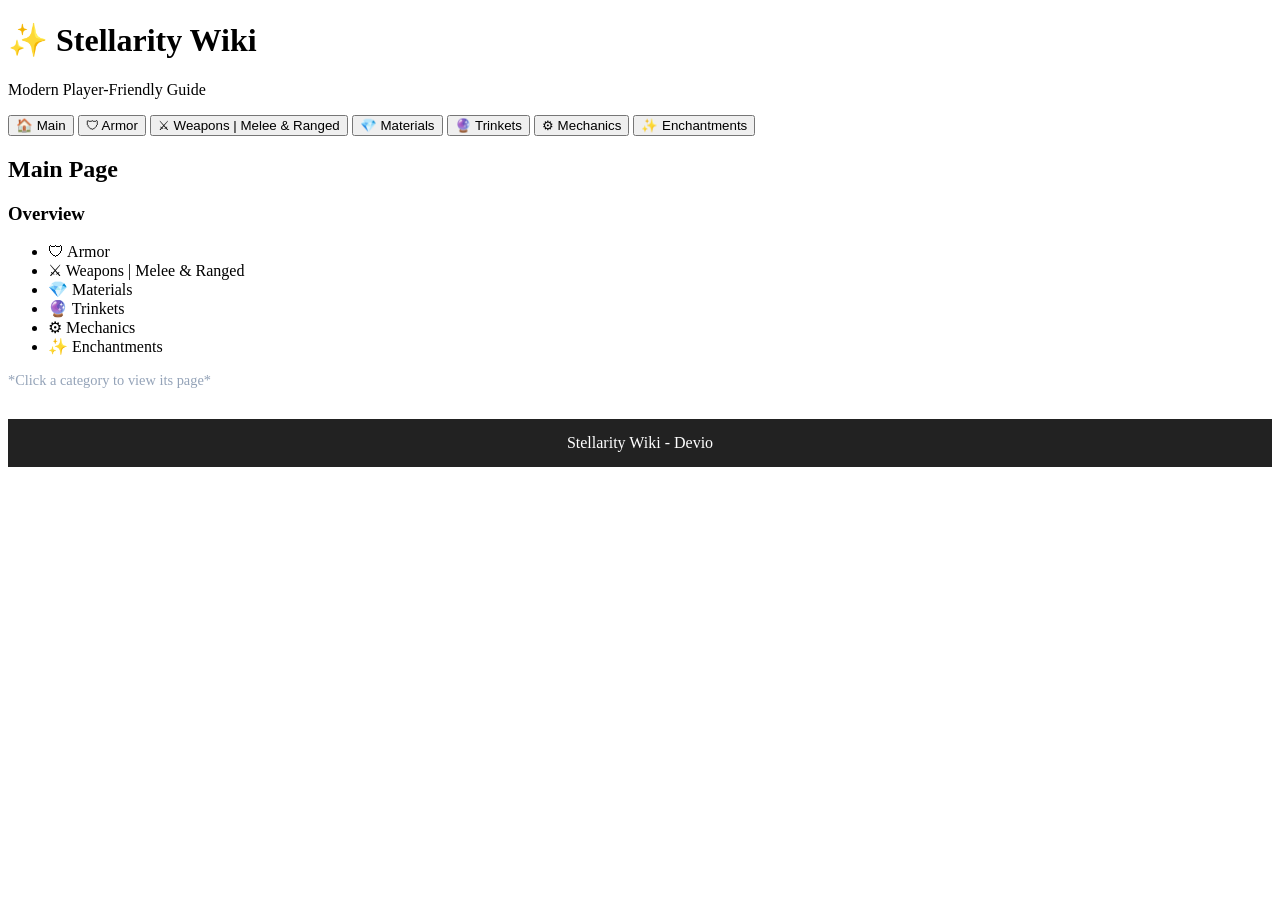
==== index.html @ 43432a43 "Add files via upload" ====
<!DOCTYPE html>
<html lang="en">
<head>
<meta charset="UTF-8">
<title>Stellarity Wiki — Main</title>
<link rel="stylesheet" href="/style.css">
</head>
<body>

<header>
<h1>✨ Stellarity Wiki</h1>
<p>Modern Player-Friendly Guide</p>
</header>

<nav>
<button onclick="location.href='index.html'">🏠 Main</button>
<button onclick="location.href='armor.html'">🛡 Armor</button>
<button onclick="location.href='melee.html'">⚔ Weapons | Melee & Ranged</button>
<button onclick="location.href='materials.html'">💎 Materials</button>
<button onclick="location.href='trinkets.html'">🔮 Trinkets</button>
<button onclick="location.href='mechanics.html'">⚙ Mechanics</button>
<button onclick="location.href='enchantments.html'">✨ Enchantments</button>
</nav>

<div class="container">
<h2 class="section-header">Main Page</h2>
<div class="card">
<h3>Overview</h3>
<ul>
<li>🛡 Armor</li>
<li>⚔ Weapons | Melee & Ranged</li>
<li>💎 Materials</li>
<li>🔮 Trinkets</li>
<li>⚙ Mechanics</li>
<li>✨ Enchantments</li>
</ul>
<p style="font-size:0.9em;color:#94a3b8;">*Click a category to view its page*</p>
</div>
</div>

<footer style="text-align:center; padding:15px; background-color:#222; color:#fff; margin-top:30px;">
    Stellarity Wiki - Devio
</footer>

</body>
</html>
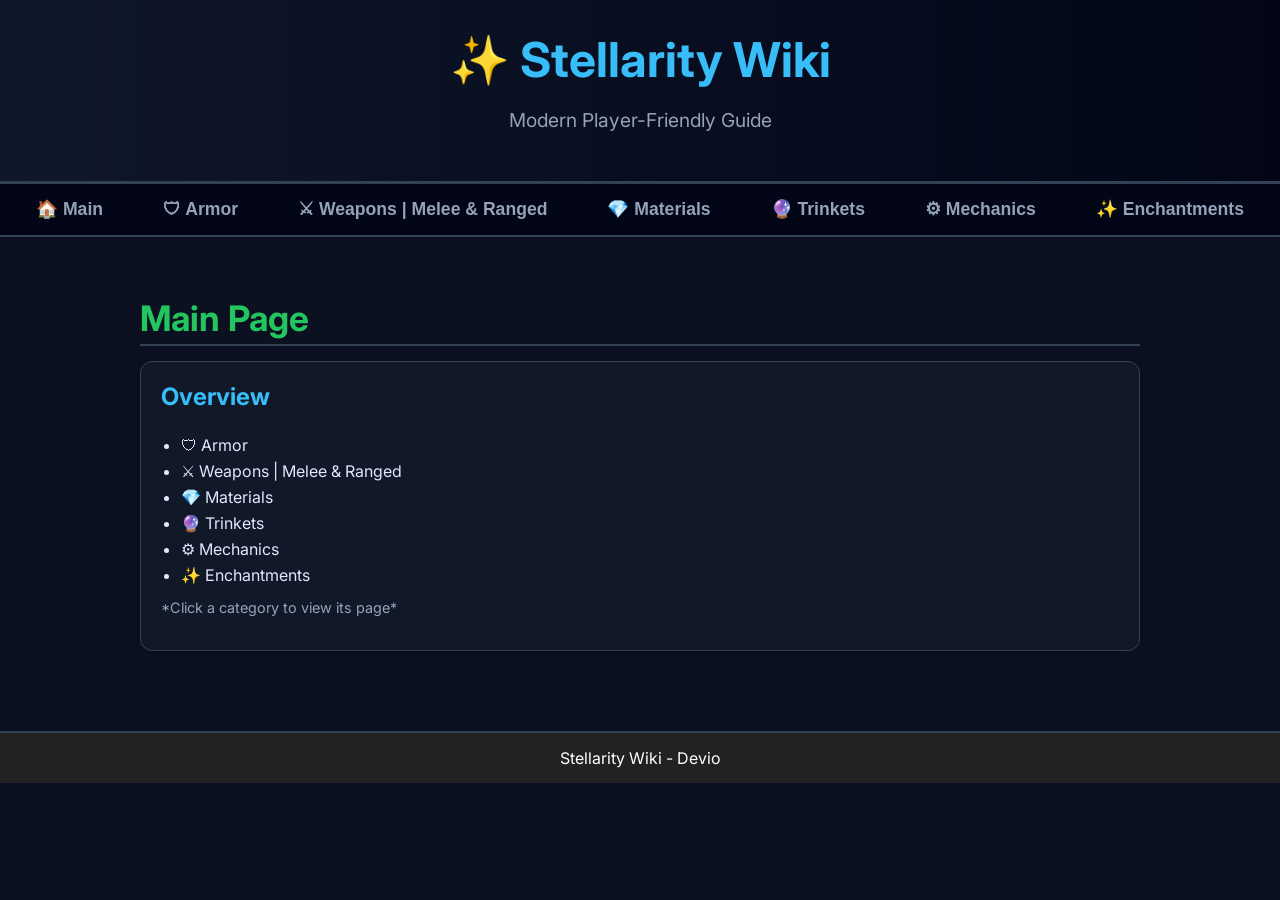
==== commit 26e19e76: "Update index.html" ====
--- a/index.html
+++ b/index.html
@@ -3,7 +3,7 @@
 <head>
 <meta charset="UTF-8">
 <title>Stellarity Wiki — Main</title>
-<link rel="stylesheet" href="/style.css">
+<link rel="stylesheet" href="style.css">
 </head>
 <body>
 
@@ -43,4 +43,5 @@
 </footer>
 
 </body>
-</html>+
+</html>
--- a/style.css
+++ b/style.css
@@ -0,0 +1,130 @@
+@import url('https://fonts.googleapis.com/css2?family=Inter:wght@400;600;700&display=swap');
+
+body {
+    font-family: 'Inter', sans-serif;
+    margin:0;
+    background: #0b1120;
+    color: #e0e7ff;
+}
+
+header {
+    background: linear-gradient(90deg, #0f172a, #020617);
+    padding: 30px;
+    text-align: center;
+    border-bottom: 3px solid #334155;
+}
+
+header h1 {
+    font-size: 3em;
+    margin:0;
+    color: #38bdf8;
+}
+
+header p {
+    font-size: 1.2em;
+    color: #94a3b8;
+}
+
+nav {
+    display: flex;
+    justify-content: center;
+    background: #020617;
+    border-bottom: 2px solid #334155;
+}
+
+nav button {
+    background: #020617;
+    border: none;
+    padding: 15px 25px;
+    margin: 0 5px;
+    font-size: 1.1em;
+    color: #94a3b8;
+    font-weight: 600;
+    cursor: pointer;
+    transition: 0.3s;
+}
+
+nav button:hover {
+    color: #22c55e;
+    transform: scale(1.05);
+}
+
+nav button.active {
+    color: #38bdf8;
+    border-bottom: 3px solid #38bdf8;
+}
+
+.container {
+    max-width: 1000px;
+    margin:auto;
+    padding: 30px 20px;
+}
+
+.section-header {
+    font-size:2.2em;
+    color:#22c55e;
+    margin-bottom:15px;
+    border-bottom:2px solid #334155;
+    padding-bottom:5px;
+}
+
+.card {
+    background: #111827;
+    border: 1px solid #334155;
+    border-radius: 12px;
+    padding: 20px;
+    margin-bottom: 20px;
+    box-shadow: 0 0 15px rgba(0,0,0,0.3);
+    transition: 0.2s;
+    overflow: hidden;
+}
+
+.card:hover {
+    box-shadow: 0 0 25px rgba(56,189,248,0.6);
+}
+
+.card h3 {
+    font-size:1.5em;
+    color:#38bdf8;
+    margin-top:0;
+}
+
+.card ul {
+    margin: 10px 0;
+    padding-left: 20px;
+}
+
+.card li {
+    margin: 6px 0;
+    cursor: pointer;
+    transition: 0.2s;
+}
+
+.card li:hover {
+    color: #22c55e;
+    text-decoration: underline;
+}
+
+.tag {
+    display: inline-block;
+    background: #1e293b;
+    color: #38bdf8;
+    padding: 4px 10px;
+    border-radius: 6px;
+    font-size: 0.9em;
+    margin-right:6px;
+}
+
+.card img {
+    max-width:80px;
+    float:right;
+    margin-left:15px;
+}
+
+footer{
+    text-align:center;
+    padding:25px;
+    color:#64748b;
+    border-top:2px solid #334155;
+    margin-top:30px;
+}
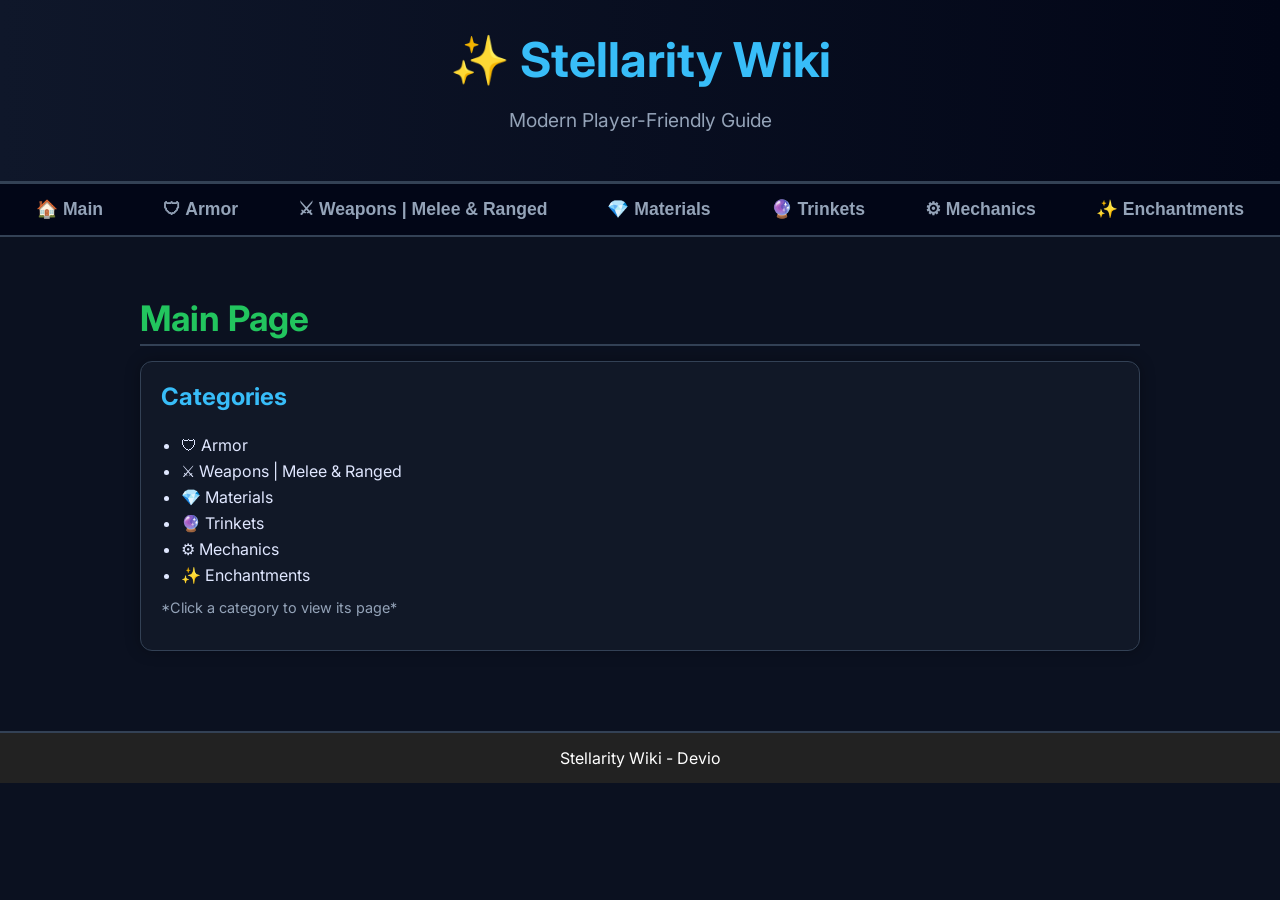
==== commit febc2a08: "Added HomePage Navigation" ====
--- a/index.html
+++ b/index.html
@@ -4,44 +4,69 @@
 <meta charset="UTF-8">
 <title>Stellarity Wiki — Main</title>
 <link rel="stylesheet" href="style.css">
+<style>
+/* Optional hover effect for clarity */
+.categories li {
+  cursor: pointer;
+  transition: color 0.2s;
+}
+.categories li:hover {
+  color: #facc15; /* bright yellow highlight */
+}
+</style>
 </head>
 <body>
 
 <header>
-<h1>✨ Stellarity Wiki</h1>
-<p>Modern Player-Friendly Guide</p>
+  <h1>✨ Stellarity Wiki</h1>
+  <p>Modern Player-Friendly Guide</p>
 </header>
 
 <nav>
-<button onclick="location.href='index.html'">🏠 Main</button>
-<button onclick="location.href='armor.html'">🛡 Armor</button>
-<button onclick="location.href='melee.html'">⚔ Weapons | Melee & Ranged</button>
-<button onclick="location.href='materials.html'">💎 Materials</button>
-<button onclick="location.href='trinkets.html'">🔮 Trinkets</button>
-<button onclick="location.href='mechanics.html'">⚙ Mechanics</button>
-<button onclick="location.href='enchantments.html'">✨ Enchantments</button>
+  <button onclick="location.href='index.html'">🏠 Main</button>
+  <button onclick="location.href='armor.html'">🛡 Armor</button>
+  <button onclick="location.href='melee.html'">⚔ Weapons | Melee & Ranged</button>
+  <button onclick="location.href='materials.html'">💎 Materials</button>
+  <button onclick="location.href='trinkets.html'">🔮 Trinkets</button>
+  <button onclick="location.href='mechanics.html'">⚙ Mechanics</button>
+  <button onclick="location.href='enchantments.html'">✨ Enchantments</button>
 </nav>
 
 <div class="container">
-<h2 class="section-header">Main Page</h2>
-<div class="card">
-<h3>Overview</h3>
-<ul>
-<li>🛡 Armor</li>
-<li>⚔ Weapons | Melee & Ranged</li>
-<li>💎 Materials</li>
-<li>🔮 Trinkets</li>
-<li>⚙ Mechanics</li>
-<li>✨ Enchantments</li>
-</ul>
-<p style="font-size:0.9em;color:#94a3b8;">*Click a category to view its page*</p>
-</div>
+  <h2 class="section-header">Main Page</h2>
+
+  <div class="card categories">
+    <h3>Categories</h3>
+    <ul>
+      <li data-page="armor.html">🛡 Armor</li>
+      <li data-page="melee.html">⚔ Weapons | Melee & Ranged</li>
+      <li data-page="materials.html">💎 Materials</li>
+      <li data-page="trinkets.html">🔮 Trinkets</li>
+      <li data-page="mechanics.html">⚙ Mechanics</li>
+      <li data-page="enchantments.html">✨ Enchantments</li>
+    </ul>
+    <p style="font-size:0.9em;color:#94a3b8;">*Click a category to view its page*</p>
+  </div>
+
 </div>
 
 <footer style="text-align:center; padding:15px; background-color:#222; color:#fff; margin-top:30px;">
     Stellarity Wiki - Devio
 </footer>
 
+<!-- JavaScript for category navigation -->
+<script>
+  const categoryItems = document.querySelectorAll('.categories li');
+
+  categoryItems.forEach(item => {
+    item.addEventListener('click', () => {
+      const page = item.getAttribute('data-page');
+      if (page) {
+        window.location.href = page;
+      }
+    });
+  });
+</script>
+
 </body>
-
 </html>
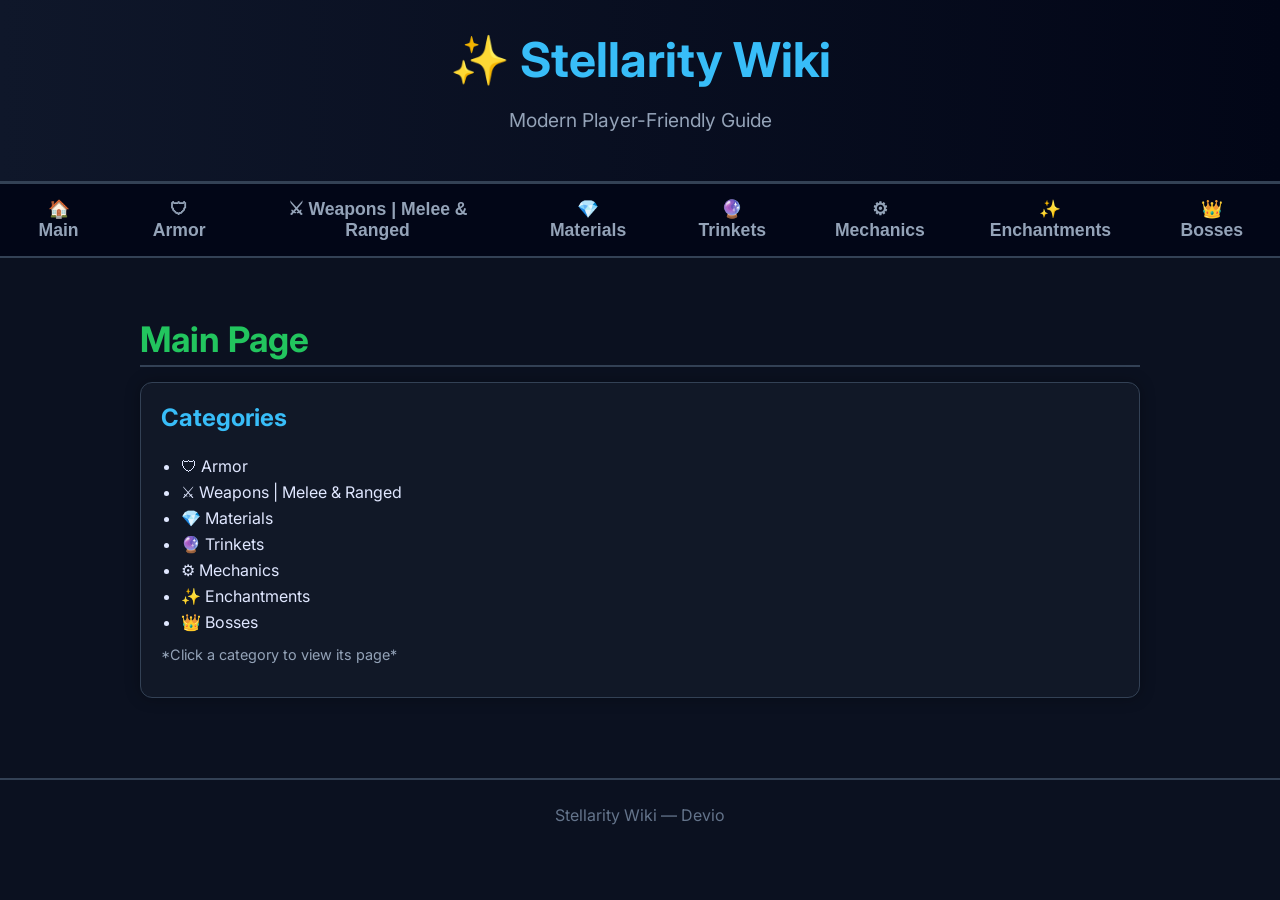
==== commit 5dd3b231: "Update index.html" ====
--- a/index.html
+++ b/index.html
@@ -24,12 +24,13 @@
 
 <nav>
   <button onclick="location.href='index.html'">🏠 Main</button>
-  <button onclick="location.href='armor.html'">🛡 Armor</button>
-  <button onclick="location.href='melee.html'">⚔ Weapons | Melee & Ranged</button>
-  <button onclick="location.href='materials.html'">💎 Materials</button>
-  <button onclick="location.href='trinkets.html'">🔮 Trinkets</button>
-  <button onclick="location.href='mechanics.html'">⚙ Mechanics</button>
-  <button onclick="location.href='enchantments.html'">✨ Enchantments</button>
+<button onclick="location.href='armor.html'">🛡 Armor</button>
+<button onclick="location.href='melee.html'">⚔ Weapons | Melee & Ranged</button>
+<button onclick="location.href='materials.html'">💎 Materials</button>
+<button onclick="location.href='trinkets.html'">🔮 Trinkets</button>
+<button onclick="location.href='mechanics.html'">⚙ Mechanics</button>
+<button onclick="location.href='enchantments.html'">✨ Enchantments</button>
+<button onclick="location.href='bosses.html'">👑 Bosses</button>
 </nav>
 
 <div class="container">
@@ -44,14 +45,15 @@
       <li data-page="trinkets.html">🔮 Trinkets</li>
       <li data-page="mechanics.html">⚙ Mechanics</li>
       <li data-page="enchantments.html">✨ Enchantments</li>
+      <li data-page="bosses.html">👑 Bosses</li>
     </ul>
     <p style="font-size:0.9em;color:#94a3b8;">*Click a category to view its page*</p>
   </div>
 
 </div>
 
-<footer style="text-align:center; padding:15px; background-color:#222; color:#fff; margin-top:30px;">
-    Stellarity Wiki - Devio
+<footer>
+Stellarity Wiki — Devio
 </footer>
 
 <!-- JavaScript for category navigation -->
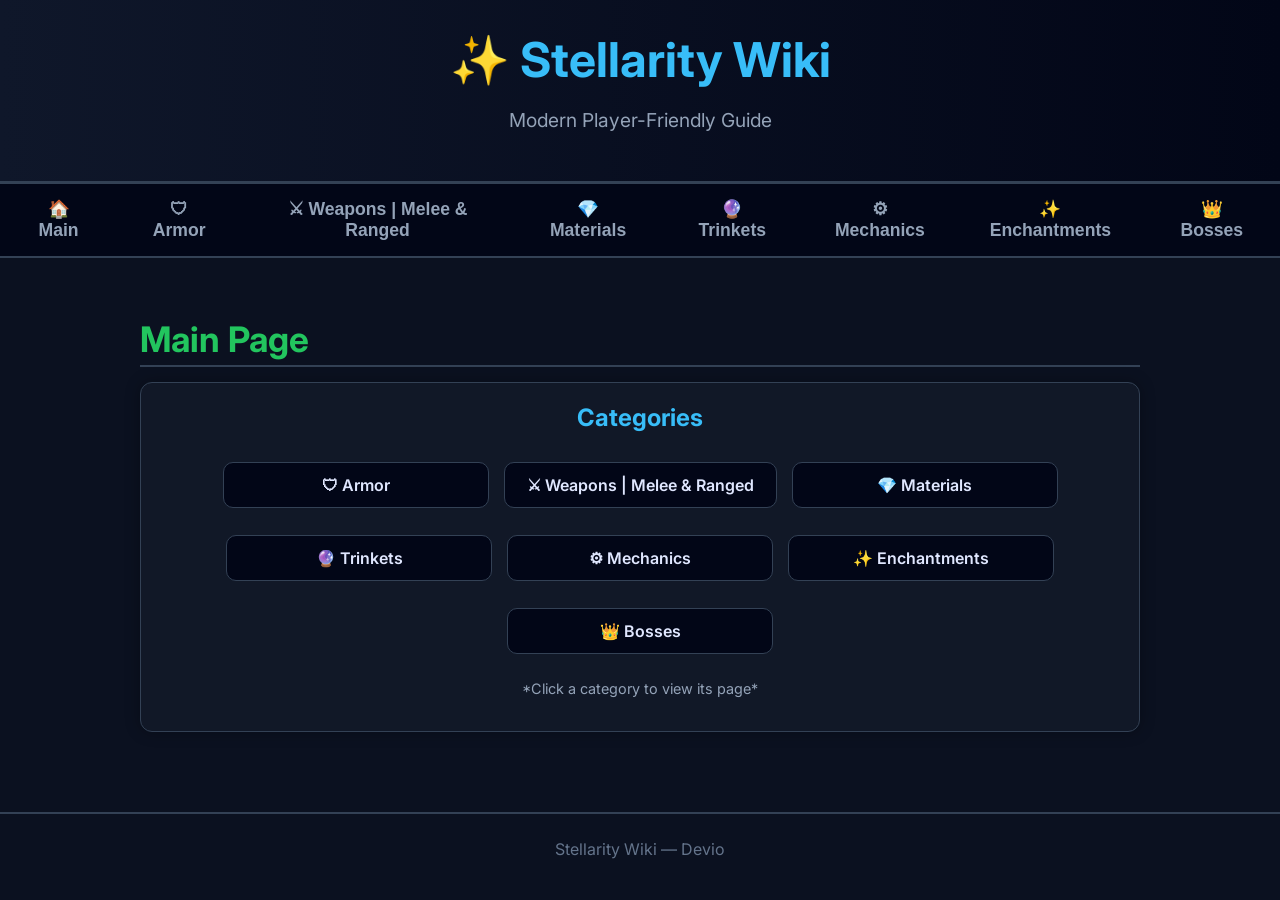
==== commit 6c50b05e: "Update index.html" ====
--- a/index.html
+++ b/index.html
@@ -3,6 +3,7 @@
 <head>
 <meta charset="UTF-8">
 <title>Stellarity Wiki — Main</title>
+<link rel="icon" type="image/x-icon" href="Images/waaaaa.jpeg">
 <link rel="stylesheet" href="style.css">
 <style>
 /* Optional hover effect for clarity */
@@ -72,3 +73,4 @@
 
 </body>
 </html>
+
--- a/style.css
+++ b/style.css
@@ -127,4 +127,112 @@
     color:#64748b;
     border-top:2px solid #334155;
     margin-top:30px;
-}+}
+/* =========================
+   Centered Categories Layout
+========================= */
+
+.categories {
+    text-align: center;
+}
+
+/* center the list itself */
+.categories ul {
+    list-style: none;
+    padding: 0;
+    margin: 20px auto;
+
+    display: flex;
+    flex-wrap: wrap;
+    justify-content: center;
+    gap: 15px;
+}
+
+/* make categories look like buttons/cards */
+.categories li {
+    background: #020617;
+    border: 1px solid #334155;
+    border-radius: 10px;
+    padding: 12px 22px;
+    font-weight: 600;
+    cursor: pointer;
+    transition: 0.25s;
+
+    min-width: 220px;
+    text-align: center;
+}
+
+/* hover effect */
+.categories li:hover {
+    color: #22c55e;
+    border-color: #38bdf8;
+    transform: translateY(-3px);
+    box-shadow: 0 0 12px rgba(56,189,248,0.4);
+}
+
+/* =========================
+   Material Link Style
+========================= */
+
+.mat a{
+    color:#38bdf8;
+    text-decoration:none;
+    border-bottom:1px dotted #38bdf8;
+    font-weight:600;
+}
+
+.mat a:hover{
+    color:#22c55e;
+    border-bottom:1px solid #22c55e;
+}
+
+/* smooth anchor scrolling */
+html{
+    scroll-behavior:smooth;
+}
+
+/* =========================
+   Anchor Highlight Animation
+========================= */
+
+@keyframes anchorFlash {
+    0% {
+        box-shadow: 0 0 0 rgba(56,189,248,0);
+        border-color:#334155;
+    }
+    30% {
+        box-shadow: 0 0 25px rgba(56,189,248,0.9);
+        border-color:#38bdf8;
+        transform: scale(1.01);
+    }
+    100% {
+        box-shadow: 0 0 0 rgba(56,189,248,0);
+        border-color:#334155;
+        transform: scale(1);
+    }
+}
+
+.anchor-highlight {
+    animation: anchorFlash 2.5s ease;
+}
+
+
+/* =========================
+   Global Link Styling
+========================= */
+
+a {
+    color: #e0e7ff;          /* same as text color */
+    text-decoration: none;
+    font-weight: 600;
+    transition: 0.2s;
+}
+
+a:visited {
+    color: #e0e7ff;
+}
+
+a:hover {
+    color: #22c55e;          /* green hover like navbar */
+    text-decoration: underline;
+}
